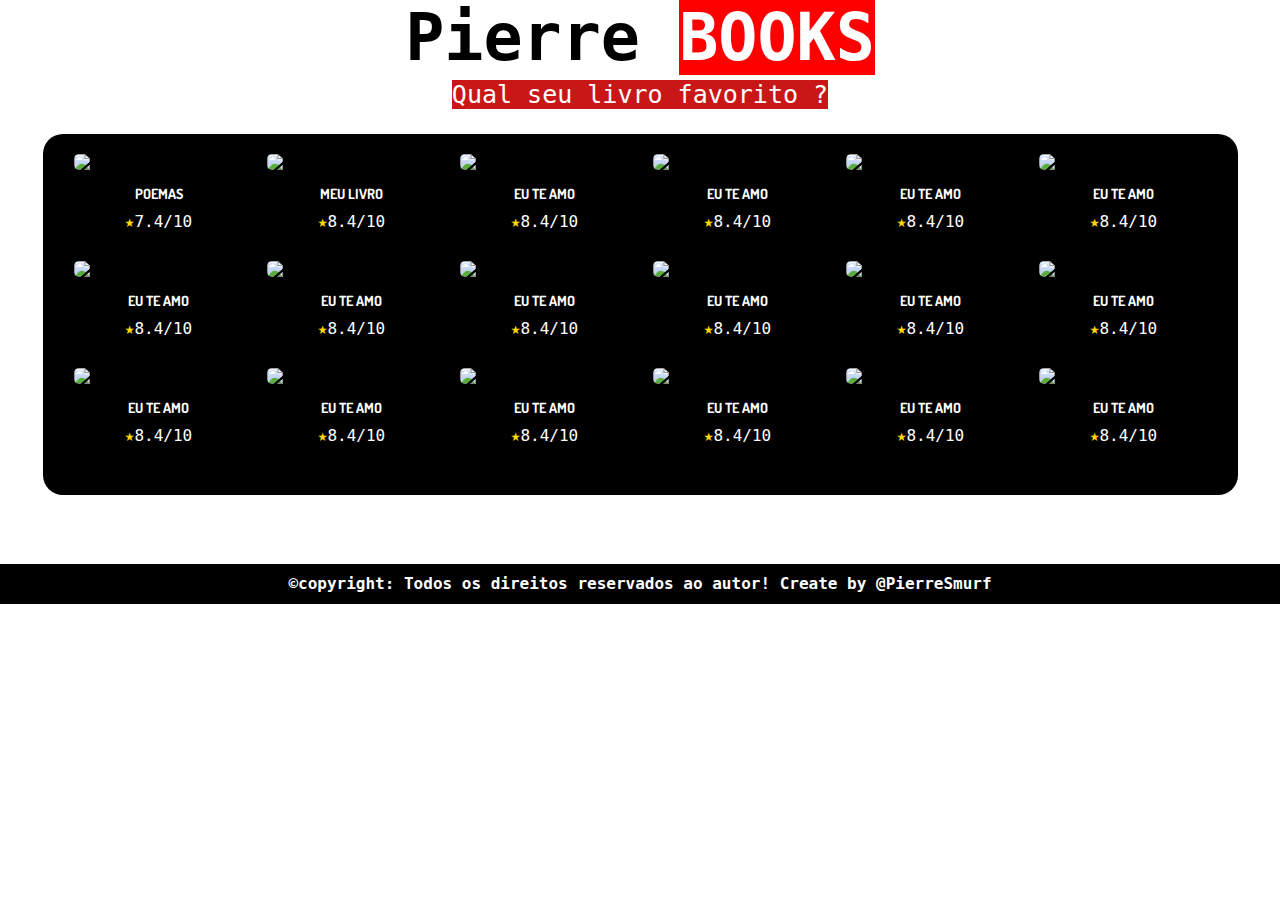
==== index.html @ 13876bcf "Fix" ====
<!DOCTYPE html>
<html>
          <title>
              PierreBooks - O melhor!
          </title>
          <link rel="stylesheet" href='http://fonts.googleapis.com/css?family=Dosis:400,700,500|Nunito:300,400,600' />
          <meta name=viewport content="width=device-width, initial-scale=1">
          <meta name="format-detection" content="telephone-no">
          <link rel="stylesheet" href="style.css">
          <link rel="icon" type="image/vnd.microsoft.icon" href="https://img.icons8.com/flat-round/2x/book.png" sizes="16x16">
      </head>
  
      <body>
        <li><a href="https://github.com/PierreSmurf/" target="_blank"><img
                    src="https://cdn.discordapp.com/attachments/793969129035005973/823929970207228004/PIERRE.png" alt=""
                    class="pierre-logo"></a>
  
              <h1 class="page-title">
                  <span class="text-black">Pierre </span><span class="text-rojo"> BOOKS</span>
              </h1>
              <p class="page-subtitle"><span class="sub-text"> Qual seu livro favorito ? </span>
              </p>

           <center><div class="container">
                <div class="flex-wrap-movielist">
                  </div>
              </div></center>
        </li>
        <script src="script.js"></script><br>
        <div class='rodape'>©copyright:  Todos os direitos reservados ao autor! Create by @PierreSmurf</div>
      </body>
</html>
---- style.css ----
@import url('https://fonts.googleapis.com/css2?family=Poppins:wght@600;200&display=swap%27');

* {
  margin: 0;
  padding: 0;
}

body {
  height: 100%;
  justify-content: center;
  align-items: center;
  font-family: 'Roboto Mono', monospace;
  text-align: center;
  background-image: url('https://cdn.discordapp.com/attachments/759232309445918732/825434692572020747/background.png');
  background-size: cover;
  background-position: center top;
  background-repeat: no-repeat;
}

.container {
  display: flex;
  background-color: #000000;
  text-align: center;
  padding: 20px;
  padding-left: 10px;
  border-radius: 20px;
}

.page-title {
  color: #ffffff;
  margin: 0 0 5px;
}

.page-subtitle {
  font-size: 25px;
  margin-bottom: 25px;
  color: #ffffff;
  margin-top: 5px;
}

.page-logo {
  width: 200px;
}

.alura-logo {
  width: 40px;
  position: absolute;
  top: 10px;
  right: 10px;
}

#listaFilmes img {
  margin: 10px;
}

.form-wrapper {
  margin: 0 0 15px;
}

.form-wrapper input {
  display: block;
  margin: 0 auto;
  padding: 10px 15px;
}

.form-wrapper button {
  border: 0;
  color: #ffffff;
  background: #DA1E26;
  font-weight: bold;
  padding: 15px 20px;
  font-size: 16px;
  border-radius: 4px;
  margin-top: 20px;
  cursor: pointer;
  transition: .3s;
}

.form-wrapper button:hover {
  opacity: .8;
}

.pierre-logo {
  width: 80px;
  position: absolute;
  top: 10px;
  left: 10px;
}

.pierre-logo {
  width: 80px;
  position: absolute;
  top: 10px;
  left: 10px;
  background: transparent;
}

@media print {

  *,
  *:before,
  *:after {
    background: transparent !important;
    color: #000 !important;
    box-shadow: none !important;
    text-shadow: none !important;
  }

  a,
  a:visited {
    text-decoration: underline;
  }

  a[href]:after {
    content: " ("attr(href) ")";
  }

  abbr[title]:after {
    content: " ("attr(title) ")";
  }

  a[href^="#"]:after,
  a[href^="javascript:"]:after {
    content: "";
  }

  pre,
  blockquote {
    border: 1px solid #999;
    page-break-inside: avoid;
  }

  thead {
    display: table-header-group;
  }

  tr,
  img {
    page-break-inside: avoid;
  }

  img {
    max-width: 100% !important;
  }

  .btn>.caret,
  .dropup>.btn>.caret {
    border-top-color: #000 !important;
  }

  .label {
    border: 1px solid #000;
  }

  .table {
    border-collapse: collapse !important;
  }

  .table td,
  .table th {
    background-color: #fff !important;
  }

  .table-bordered th,
  .table-bordered td {
    border: 1px solid #ddd !important;
  }
}

.container {
  margin-right: center;
  margin-left: center;
  padding-left: 10px;
  padding-right: 15px;
}

@media (min-width: 768px) {
  .container {
    width: 750px;
  }
}

@media (min-width: 992px) {
  .container {
    width: 970px;
  }
}

@media (min-width: 1200px) {
  .container {
    width: 1170px;
  }
}


/* Text align
--------------------------*/

.text-center {
  text-align: center;
}

.text-left {
  text-align: left;
}

.text-right {
  text-align: right;
}

.text-justif {
  text-align: justify;
}

.text-nowrap {
  white-space: nowrap;
}

ul {
  list-style: none;
  margin-left: 0;
}

.movie-items .movie-item .mv-img:after {
  box-shadow: inset -5px -50px 100px -15px #ff0000;
  -webkit-box-shadow: inset -5px -50px 100px -15px #000000;
  -moz-box-shadow: inset -5px -50px 100px -15px #000000;
  -o-box-shadow: inset -5px -50px 100px -15px #000000;
  position: absolute;
  top: 0;
  left: 0;
  bottom: 0;
  width: 100%;
  height: 100%;
  content: "";
}

.cate .orange {
  background-color: #ec5a1a;
}

.movie_list .movie-item-style-2 img,
.movie_single .movie-item-style-2 img,
.userfav_list .movie-item-style-2 img {
  width: 30%;
}

@media (max-width: 767px) {

  .movie_list .movie-item-style-2 img,
  .movie_single .movie-item-style-2 img,
  .userfav_list .movie-item-style-2 img {
    width: auto;
  }
}

.movie-item-style-2 {
  display: -webkit-flex;
  display: -moz-box;
  display: -ms-flexbox;
  display: flex;
  align-items: center;
  justify-content: flex-start;
  overflow: hidden;
  margin-bottom: 30px;
}

@media (max-width: 767px) {
  .movie-item-style-2 {
    display: flex;
    flex-direction: column;
  }
}

.movie-item-style-2 img {
  -webkit-border-radius: 5px;
  -moz-border-radius: 5px;
  border-radius: 5px;
  margin-right: 30px;
  -webkit-transition: all 0.5s ease-out;
  -moz-transition: all 0.5s ease-out;
  -o-transition: all 0.5s ease-out;
  transition: all 0.5s ease-out;
}

@media (max-width: 767px) {
  .movie-item-style-2 img {
    margin-right: 0;
    margin-bottom: 15px;
  }
}

@media (max-width: 767px) {
  .movie-item-style-2 .mv-item-infor {
    max-width: 180px;
    margin: 0 auto;
  }
}

.movie-item-style-2 .mv-item-infor h6 {
  margin-bottom: 10px;
}

div.mv-item-infor>h6,
.movie-item-style-2 .mv-item-infor h6 a {
  text-decoration: none;
  font-family: 'Dosis', sans-serif;
  font-size: 14px;
  color: #ffffff;
  font-weight: bold;
  text-transform: uppercase;
}

.movie-item-style-2 .mv-item-infor h6 a span {
  color: #abb7c4;
}

.movie-item-style-2 .mv-item-infor .describe {
  padding-bottom: 25px;
  border-bottom: 1px solid #405266;
  margin-bottom: 25px;
}

.movie-item-style-2 .mv-item-infor .run-time span {
  margin-left: 15px;
  margin-right: 15px;
}
.rate{
  color: #ffe600;
}
.movie-item-style-2 .mv-item-infor .rate span {
  color: #ffffff;
  font-size: 16px;
  font-weight: 400;
}

.movie-item-style-2 .mv-item-infor p {
  margin-bottom: 0;
}

.movie-item-style-2 .mv-item-infor p a {
  color: #4280bf;
}

div.mv-item-infor>h6:hover,
.movie-item-style-2 .mv-item-infor p a:hover {
  color: #dcf836;
}

.movie-item-style-2:hover h6,
.movie-item-style-2:hover h6 a {
  color: #dcf836;
}

.movie-item-style-1 {
  display: flex;
  flex-direction: column;
  align-items: inherit;
  width: 170px;
  position: relative;
  margin-right: 23px;
}

.movie-item-style-1 img {
  margin-right: 0;
  margin-bottom: 15px;
}

.movie-item-style-1 .hvr-inner {
  position: absolute;
  top: 0;
  background-color: #dd003f;
  padding: 8px 15px;
  text-align: center;
  margin-left: 30px;
  margin-top: 110px;
  -webkit-border-radius: 30px;
  -moz-border-radius: 30px;
  border-radius: 30px;
  cursor: pointer;
  -moz-opacity: 0;
  -khtml-opacity: 0;
  -webkit-opacity: 0;
  opacity: 0;
  -ms-filter: progid: DXImageTransform.Microsoft.Alpha(opacity=0);
  filter: alpha(opacity=0);
  -webkit-transition: all 0.5s ease-out;
  -moz-transition: all 0.5s ease-out;
  -o-transition: all 0.5s ease-out;
  transition: all 0.5s ease-out;
}

@media (max-width: 991px) {
  .movie-item-style-1 .hvr-inner {
    margin-left: 0;
  }
}

.movie-item-style-1 .hvr-inner span {
  text-decoration: none;
  font-family: 'Dosis', sans-serif;
  font-size: 14px;
  color: #abb7c4;
  font-weight: bold;
  text-transform: uppercase;
  color: #ffffff;
}

.movie-item-style-1:hover img {
  -moz-opacity: 0.5;
  -khtml-opacity: 0.5;
  -webkit-opacity: 0.5;
  opacity: 0.5;
  -ms-filter: progid: DXImageTransform.Microsoft.Alpha(opacity=50);
  filter: alpha(opacity=50);
}

.movie-item-style-1:hover .hvr-inner {
  -moz-opacity: 1;
  -khtml-opacity: 1;
  -webkit-opacity: 1;
  opacity: 1;
  -ms-filter: progid: DXImageTransform.Microsoft.Alpha(opacity=100);
  filter: alpha(opacity=100);
}

.flex-wrap-movielist {
  height: 100%;
  display: flex;
  justify-content: center;
  align-items: center;
  flex-wrap: wrap;
  align-items: inherit;
  margin-right: -30px;
}

@media (max-width: 767px) {
  .grid-fav {
    max-width: 170px;
    margin: 0 auto;
  }

  .grid-fav .movie-item-style-2 {
    margin-right: 0;
  }
}

@media (max-width: 991px) {
  .user-fav-list {
    max-width: 100%;
  }
}

.text-rojo {
  font-size: 65px;
  color: #ffffff;
  background-color: red;
}

.text-black {
  font-size: 65px;
  color: black;
  background-color: rgb(255, 255, 255);
}

.sub-text {
  color: rgb(255, 255, 255);
  background-color: rgb(201, 22, 22);
}

.box {
  position: fixed;
  top: 0;
  left: 0;
  z-index: 2;
  width: 100%;
  height: 100%;
  display: flex;
  align-items: center;
  justify-content: center;
}

.box>article {
  box-shadow: 0px 0px 10px 2px rgb(0, 0, 0);
  overflow: hidden;
  border-width: 1px;
  border-style: solid;
  border-radius: 8px;
  border-color: rgb(0, 0, 0);
  background-color: rgb(255, 255, 255);
  color: rgb(0, 0, 0);
  width: 560px;
  height: 420px;
  display: flex;
  justify-content: center;
}

.box>article>div>p {
  font-family: 'Poppins', sans-serif;
  text-align: left;
  font-size: 20px;
  font-weight: 200;
}

.info {
  overflow-y: auto;
  padding: 15px;
}

.link {
  margin-top: 180px;
  color: white;
  text-decoration: none;
  border-radius: 5px;
  background: darkblue;
  padding: 10px 50px 10px 50px;
}

.info>p>strong {
  color: #af0909;
}

.rodape {
  margin-top: 50px;
  background: #000000;
  width: auto;
  height: 20px;
  bottom: 0;
  left: 0;
  padding: 10px;
  color: white;
  font-weight: bold;
}
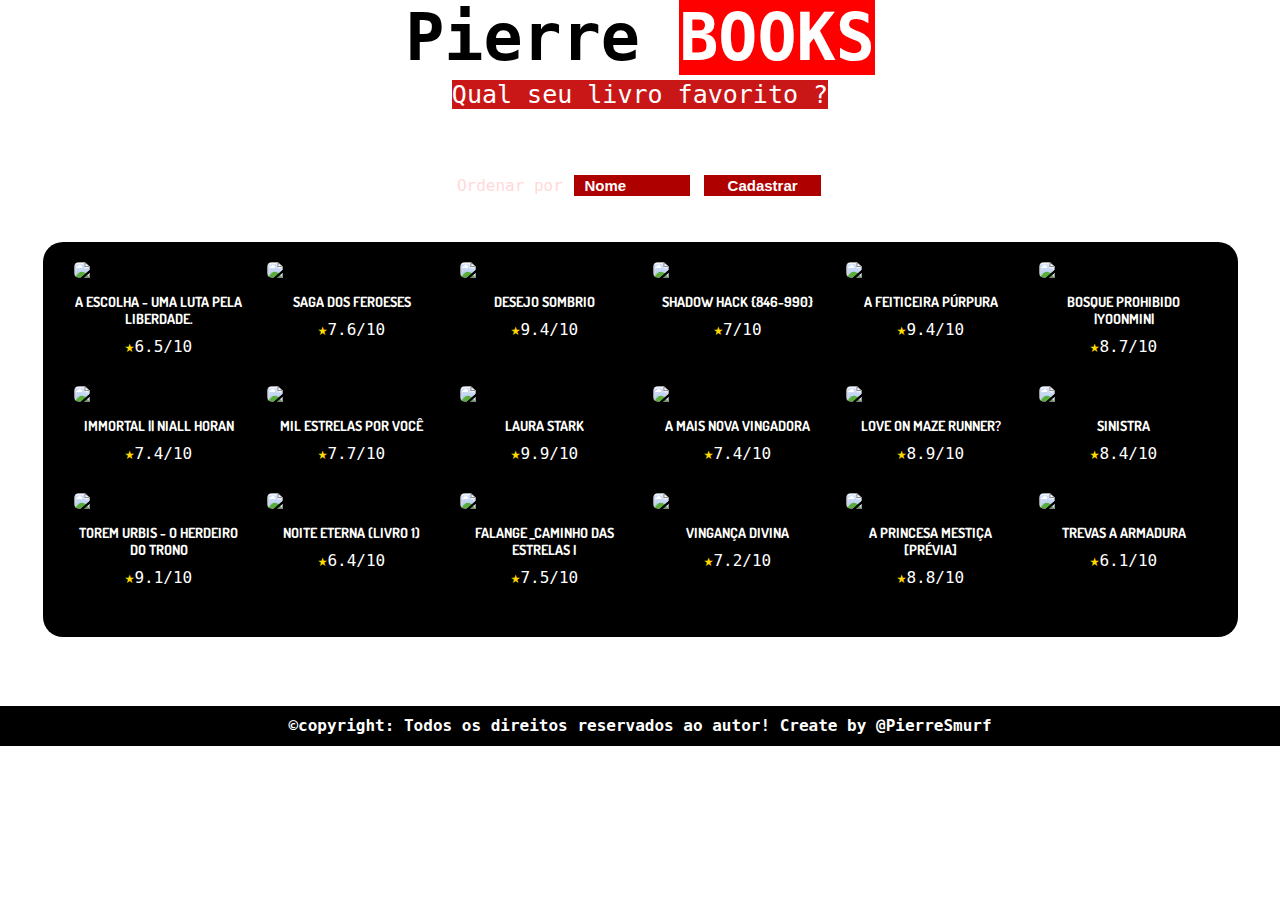
==== commit e4ee8596: "fix 2" ====
--- a/index.html
+++ b/index.html
@@ -20,11 +20,55 @@
               </h1>
               <p class="page-subtitle"><span class="sub-text"> Qual seu livro favorito ? </span>
               </p>
-
+<br>
+      <div class="container-opcoes">
+        <span>Ordenar por</span>
+        <select id="ordenarFilmes" onclick=ordenar()>
+          <option value="nome" class="ordemNome">Nome</option>
+          <option value="anoLancamento" class="ordemLancamento">Lançamento</option>
+          <option value="anoCronologico" class="ordemCronologica">Cronologia</option>
+        </select>
+        <button class="mostra-container-cadastro" onclick="habilitaContainerCadastro()">Cadastrar</button>
+      </div>
+      <a href="https://alura.com.br/" target="_blank">
+        <img src="https://www.alura.com.br/assets/img/home/alura-logo.svg" alt="" class="alura-logo">
+      </a>
+      <div class="container-cadastro">
+        <fieldset>
+          <legend>Cadastro</legend>
+          <div class="container-cadastro-campo">
+            <label for="nomeFilme">Nome do filme</label>
+            <input type="text" id="nomeFilme">
+          </div>
+          <div class="container-cadastro-campo">
+            <label for="anoLancamentoFilme">Ano de lançamento</label>
+            <input type="number" id="anoLancamentoFilme">
+          </div>
+          <div class="container-cadastro-campo">
+            <label for="anoCronologiaFilme">Ano cronológico dos eventos</label>
+            <input type="number" id="anoCronologiaFilme">
+          </div>
+          <div class="container-cadastro-campo">
+            <label for="linkTrailerFilme">Endereço do trailer</label>
+            <input type="text" id="linkTrailerFilme">
+          </div>
+          <div class="container-cadastro-campo">
+            <label for="linkImagemFilme">Endereço da imagem</label>
+            <input type="text" id="linkImagemFilme">
+          </div>
+          <div class="container-cadastro-campo">
+            <label for="linkImdbFilme">Endereço resumo do filme</label>
+            <input type="text" id="linkImdbFilme">
+          </div>
+          <button onclick="salvarFilme()">Salvar</button>
+          <button onclick="desabilitaContainerCadastro()">Cancelar</button>
+        </fieldset>
+      </div>
            <center><div class="container">
                 <div class="flex-wrap-movielist">
                   </div>
               </div></center>
+              
         </li>
         <script src="script.js"></script><br>
         <div class='rodape'>©copyright:  Todos os direitos reservados ao autor! Create by @PierreSmurf</div>
--- a/style.css
+++ b/style.css
@@ -11,10 +11,156 @@
   align-items: center;
   font-family: 'Roboto Mono', monospace;
   text-align: center;
-  background-image: url('https://cdn.discordapp.com/attachments/759232309445918732/825434692572020747/background.png');
+  background-image: url('https://cdn.discordapp.com/attachments/759232309445918732/825912983796449330/background2.png');
   background-size: cover;
   background-position: center top;
   background-repeat: no-repeat;
+}
+
+#modalErro {
+  width: 100%;
+  top: 0;
+  left: 0;
+  display: flex;
+  color: white;
+  text-align: center;
+  position: fixed;
+  height: 100%;
+  justify-content: center;
+  align-items: center;
+  z-index: 99;
+  overflow: hidden;
+}
+
+#modalErro span {
+  width: 300px;
+  height: 100px;
+  background: black;
+  color: white;
+  display: flex;
+  justify-content: center;
+  align-items: center;
+  position: relative;
+  /*   animation: mostraDivErro 0.25s ease-in-out; */
+  left: 0;
+}
+
+@keyframes mostraDivErro {
+  from {
+    left: -100%;
+  }
+
+  to {
+    left: 0;
+  }
+}
+
+.container {
+  text-align: center;
+  padding: 20px;
+}
+
+.container-opcoes {
+  margin: 20px;
+  -webkit-text-stroke-width: 0px;
+  -webkit-text-stroke-color: #000;
+  font-size: 1em;
+  color: #ffd9d9;
+  font-size: 16px;
+}
+
+select {
+  width: 120px;
+  height: 25px;
+  font-size: 15px;
+  font-weight: bold;
+  padding: 0 10px;
+  background-color: rgb(175, 0, 0);
+  color: white;
+  border: 2px solid white;
+  outline: none !important;
+  -webkit-appearance: none;
+  appearance: none;
+  cursor: pointer;
+}
+
+select option {
+  font-size: 15px;
+  margin: 5px;
+  outline: none !important;
+  color: rgb(255, 255, 255);
+  -webkit-appearance: none;
+}
+
+button {
+  width: 121px;
+  height: 25px;
+  font-size: 15px;
+  font-weight: bold;
+  background-color: rgb(175, 0, 0);
+  color: white;
+  border: 2px solid white;
+  outline: none !important;
+  -webkit-appearance: none;
+  appearance: none;
+  cursor: pointer;
+}
+
+.container-cadastro {
+  width: 300px;
+  height: 0;
+  border-radius: 10px;
+  padding: 10px 0;
+  color: white;
+  background-color: rgb(175, 0, 0);
+  flex-direction: column;
+  align-items: center;
+  transition: all 1s ease-in-out;
+  overflow: hidden;
+  opacity: 0;
+  display: inline-flex;
+  position: relative;
+}
+
+.container-cadastro.ativo {
+  height: 420px;
+  opacity: 1;
+  transition: all 1s ease-in-out;
+}
+
+fieldset {
+  border: 2px solid white;
+  border-radius: 5px;
+  position: absolute;
+}
+
+.container-cadastro input {
+  width: 226px;
+  height: 30px;
+  color: white;
+  font-size: 16px;
+  padding: 0 10px;
+  border-radius: 3px;
+  background-color: transparent;
+  border: 2px solid white;
+  outline: none !important;
+  /*Remove a borda de quando clica no campo*/
+}
+
+input[type=number]::-webkit-inner-spin-button,
+input[type=number]::-webkit-outer-spin-button {
+  -webkit-appearance: none;
+}
+
+.container-cadastro-campo {
+  margin: 5px 0;
+  display: flex;
+  flex-direction: column;
+  align-items: start;
+}
+
+.container-cadastro button {
+  margin: 5px 0 0;
 }
 
 .container {
@@ -325,9 +471,11 @@
   margin-left: 15px;
   margin-right: 15px;
 }
-.rate{
+
+.rate {
   color: #ffe600;
 }
+
 .movie-item-style-2 .mv-item-infor .rate span {
   color: #ffffff;
   font-size: 16px;
@@ -530,4 +678,4 @@
   padding: 10px;
   color: white;
   font-weight: bold;
-}+}
